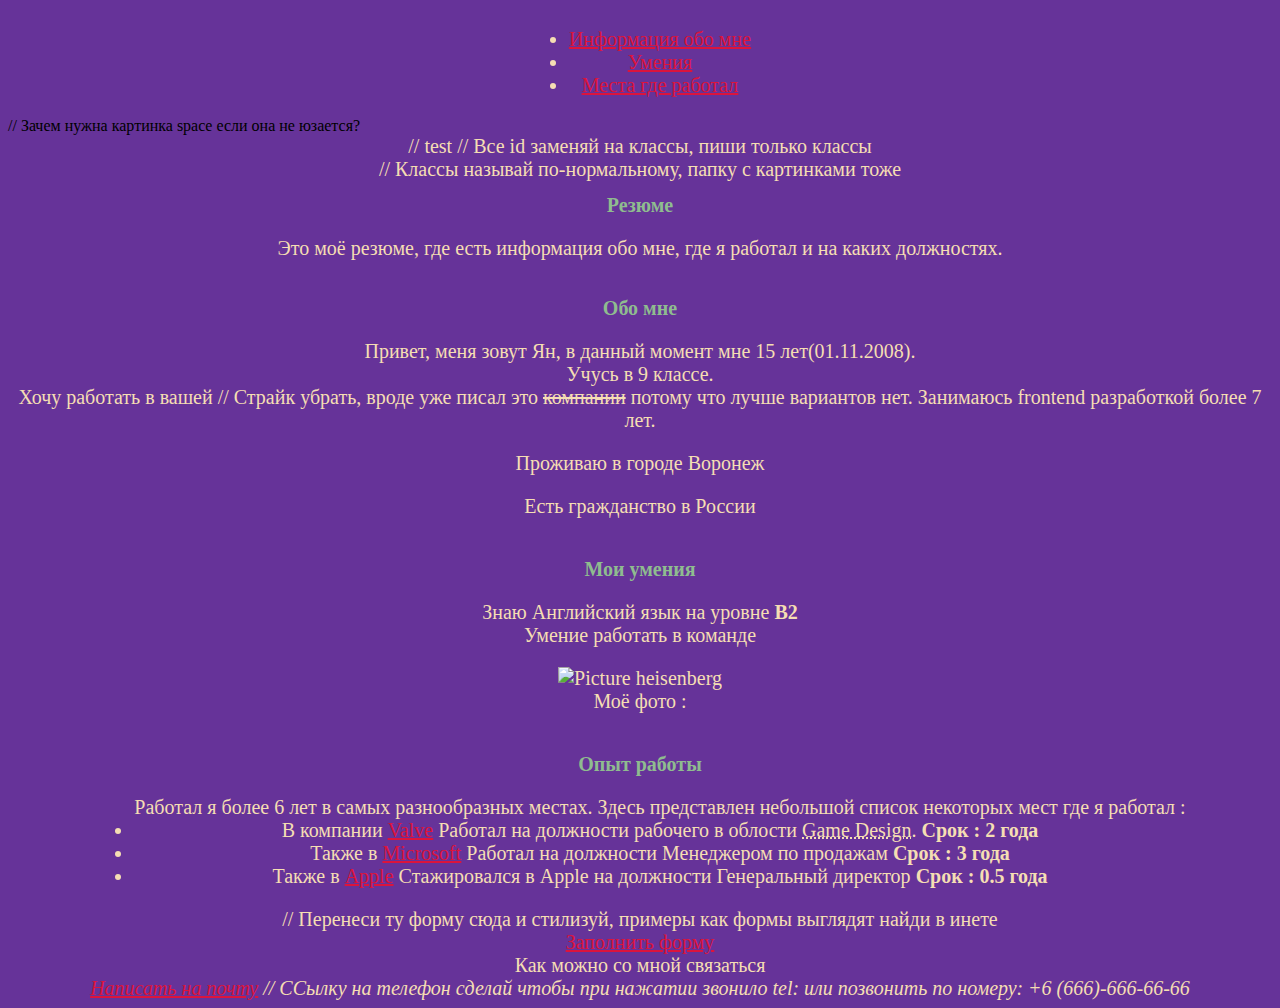
==== index.html @ c23613b9 "Merge pull request #1 from NeuroResist/features/test" ====
<!DOCTYPE html>
<html lang="ru">
<head>
  <meta charset="UTF-8">
  <link rel="stylesheet" href="app.css">
  <title>Title</title>
</head>


<body>
<header class="wrapper" >
  <nav>
    <ul>
      <li><a href="#information">Информация обо мне</a></li>
      <li><a href="#skils">Умения</a></li>
      <li><a href="#work history">Места где работал </a></li>
    </ul>
  </nav>
</header>
// Зачем нужна картинка space если она не юзается?

<main class="app">
  // test
   // Все id заменяй на классы, пиши только классы
  <section id="start">
    // Классы называй по-нормальному, папку с картинками тоже
    <h1 class="bigword">Резюме</h1>
    <p class="kek">Это моё резюме, где есть информация обо мне, где я работал и на каких должностях.</p>
  </section>

  <section id="information">
    <h2 class="bigword">Обо мне</h2>
    <p>Привет, меня зовут Ян, в данный момент мне 15 лет(01.11.2008).<br>
      Учусь в 9 классе.<br>
      Хочу работать в вашей
      // Страйк убрать, вроде уже писал это
      <strike>компании</strike>
      потому что лучше вариантов нет. Занимаюсь frontend разработкой более 7 лет.<br>
    <p class="link">Проживаю в городе Воронеж</p>
    <p>Есть гражданство в России</p>

  </section>

  <section id="skils">
    <h3 class="bigword">Мои умения</h3>
    Знаю Английский язык на уровне <b>B2</b><br>
    Умение работать в команде<br>
  </section>

  <figure>
    <img src="imgages/heisenbergpixelart.png" width="300px" height="300px" title="Это я"
         alt="Picture heisenberg">
    <figcaption>Моё фото :</figcaption>
  </figure>

  <section id="work history">
    <h3 class="bigword">Опыт работы</h3>
    <ul>
      Работал я более 6 лет в самых разнообразных местах.
      Здесь представлен небольшой список некоторых мест где я работал :
      <li>В компании <a href="https://www.valvesoftware.com/ru/" target="_blank" class="link">Valve</a> Работал на должности
        рабочего в
        облости <abbr title="Процесс создание геймплея в играх">Game Design</abbr>. <b>Срок : 2 года</b></li>
      <li>Также в <a href="https://www.microsoft.com/ru-ru" target="_blank" class="link">Microsoft</a> Работал на должности
        Менеджером
        по продажам <b>Срок : 3 года</b></li>
      <li>Также в <a href="https://www.apple.com/" target="_blank" class="link">Apple</a> Стажировался в Apple на должности
        Генеральный директор <b>Срок : 0.5 года</b></li>
    </ul>
  </section>
</main>

<footer>
   // Перенеси ту форму сюда и стилизуй, примеры как формы выглядят найди в инете
  <a href="form1.html">Заполнить форму</a>
  Как можно со мной связаться
  <address>
    <a href="mailto:kekk1185@gmail.com">Написать на почту</a>
    // ССылку на телефон сделай чтобы при нажатии звонило tel:
    или позвонить по номеру: +6 (666)-666-66-66
  </address>
</footer>
</body>
</html>
---- app.css ----
a {
    color: crimson;
}
body {
    background: rebeccapurple;
}
.link:hover {
    color: #811d1d;
    text-decoration-color: darkblue;
}


.bigword, header, footer, main{
    display: flex;
    align-items: center;
    flex-direction: column;
    text-align: center;
    font-family: "Times New Roman";
    color: wheat;
    font-size: 20px;
}
.bigword {
    color: darkseagreen;
}
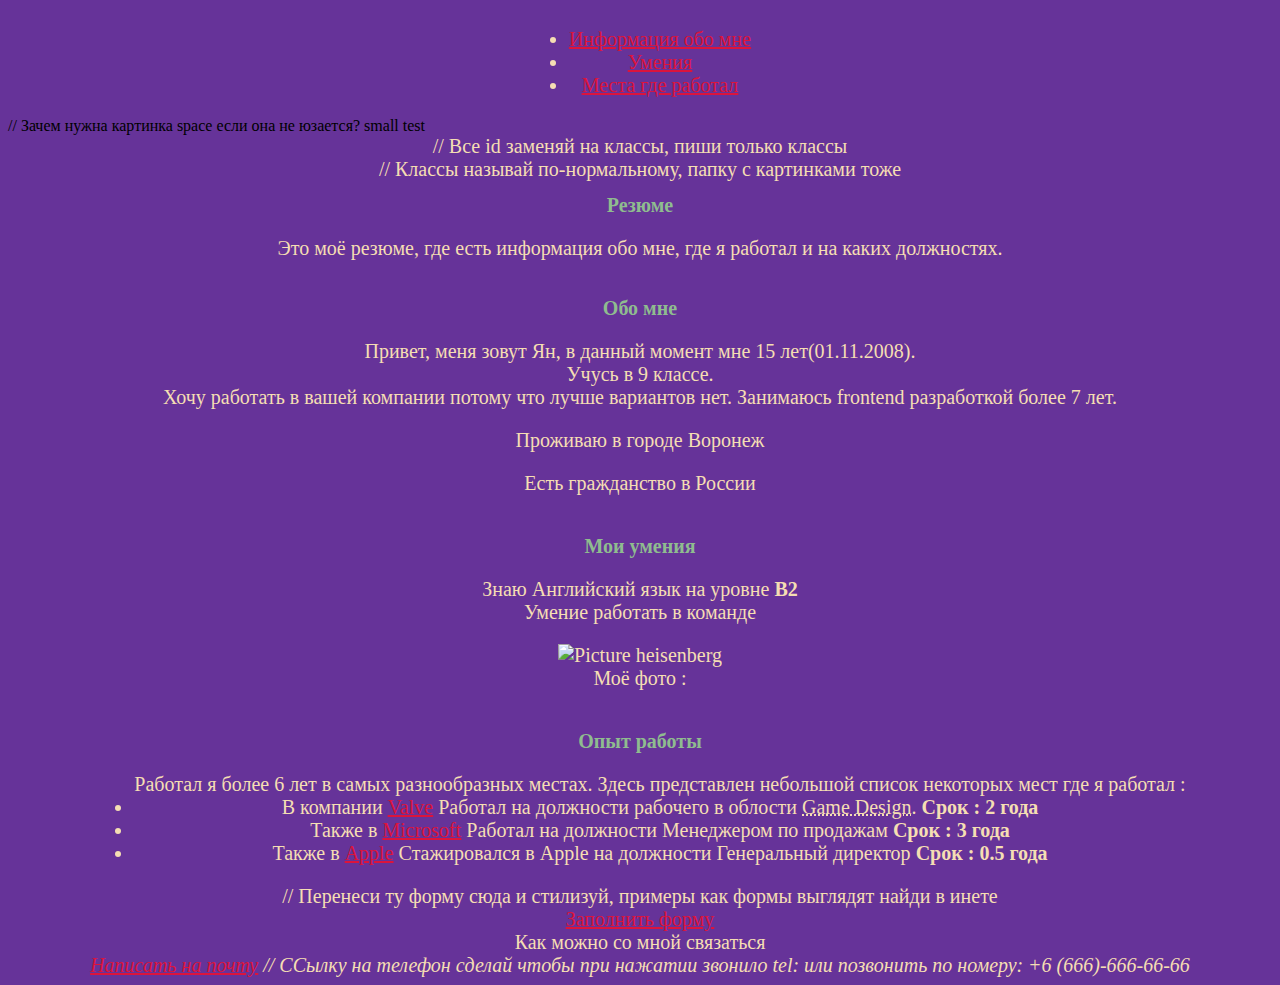
==== commit 37fb97ef: "(out stike)" ====
--- a/index.html
+++ b/index.html
@@ -18,9 +18,8 @@
   </nav>
 </header>
 // Зачем нужна картинка space если она не юзается?
-
+small test
 <main class="app">
-  // test
    // Все id заменяй на классы, пиши только классы
   <section id="start">
     // Классы называй по-нормальному, папку с картинками тоже
@@ -32,9 +31,7 @@
     <h2 class="bigword">Обо мне</h2>
     <p>Привет, меня зовут Ян, в данный момент мне 15 лет(01.11.2008).<br>
       Учусь в 9 классе.<br>
-      Хочу работать в вашей
-      // Страйк убрать, вроде уже писал это
-      <strike>компании</strike>
+      Хочу работать в вашей компании
       потому что лучше вариантов нет. Занимаюсь frontend разработкой более 7 лет.<br>
     <p class="link">Проживаю в городе Воронеж</p>
     <p>Есть гражданство в России</p>
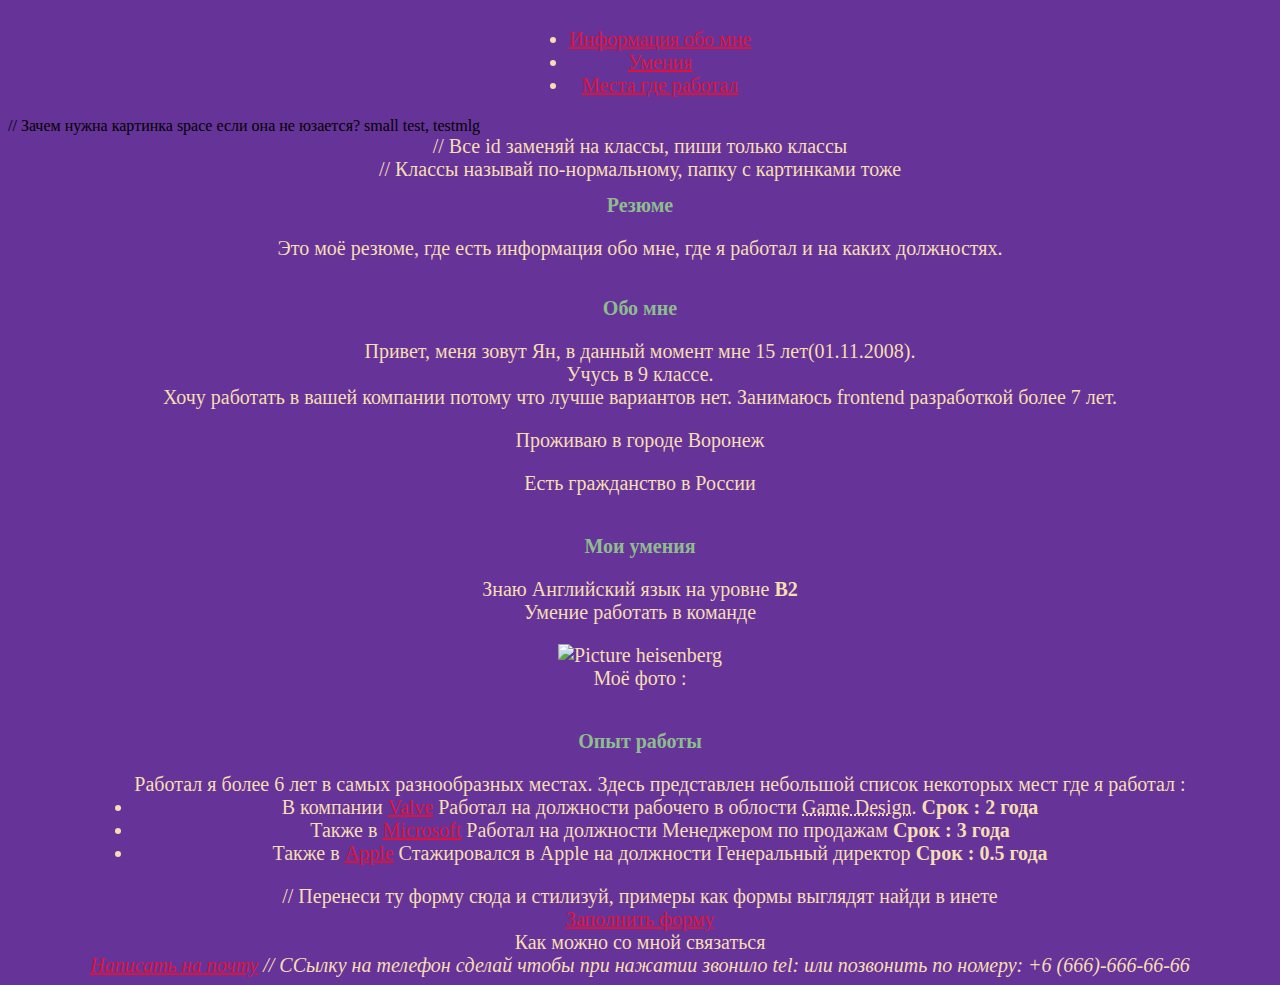
==== commit af18bf00: "small mlgtest" ====
--- a/index.html
+++ b/index.html
@@ -18,7 +18,7 @@
   </nav>
 </header>
 // Зачем нужна картинка space если она не юзается?
-small test
+small test, testmlg
 <main class="app">
    // Все id заменяй на классы, пиши только классы
   <section id="start">
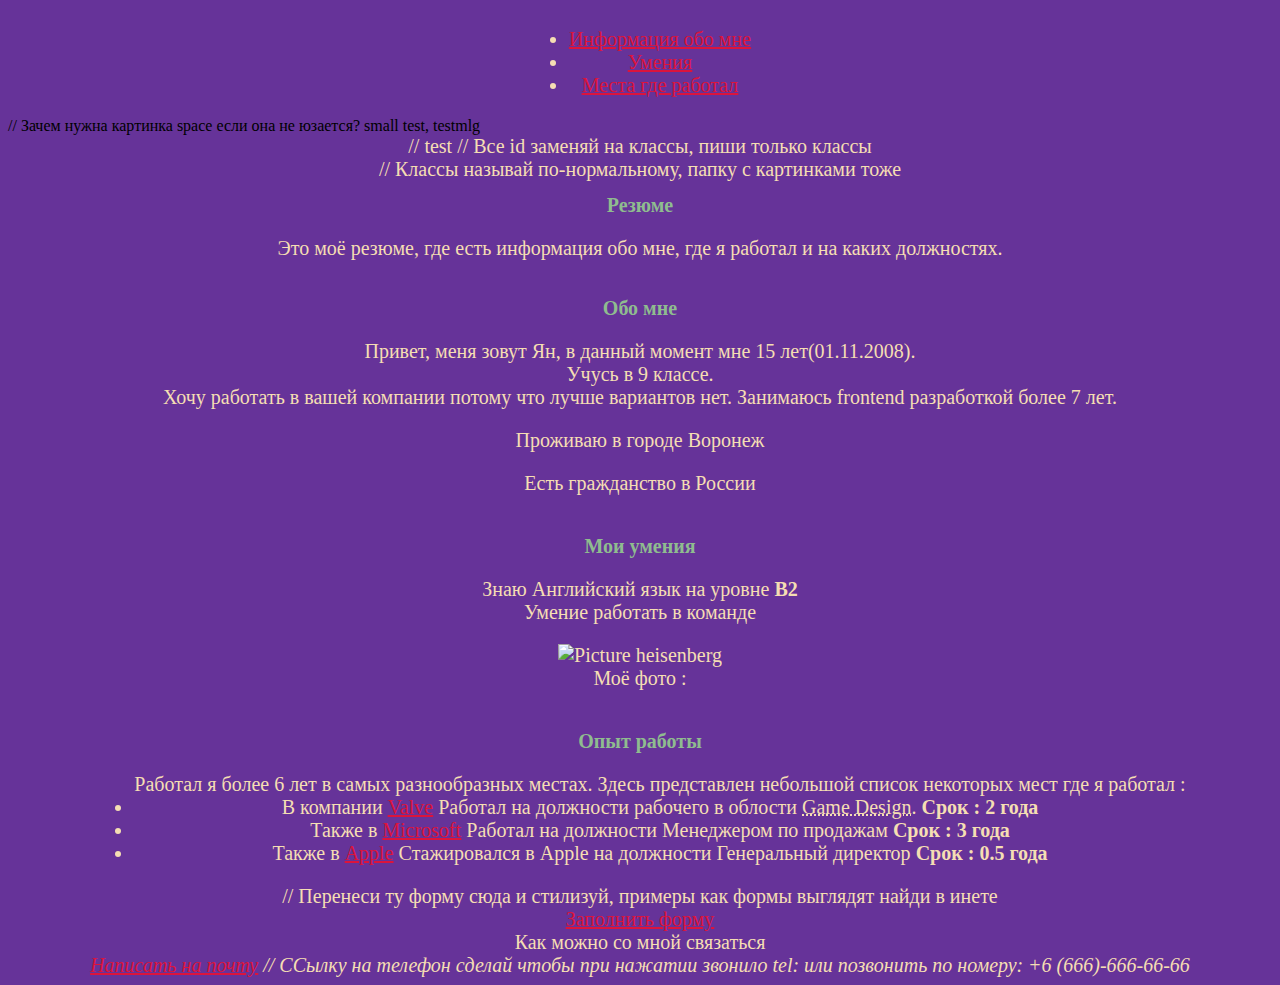
==== commit c300601c: "Merge pull request #2 from NeuroResist/mlgtest" ====
--- a/index.html
+++ b/index.html
@@ -20,6 +20,7 @@
 // Зачем нужна картинка space если она не юзается?
 small test, testmlg
 <main class="app">
+  // test
    // Все id заменяй на классы, пиши только классы
   <section id="start">
     // Классы называй по-нормальному, папку с картинками тоже
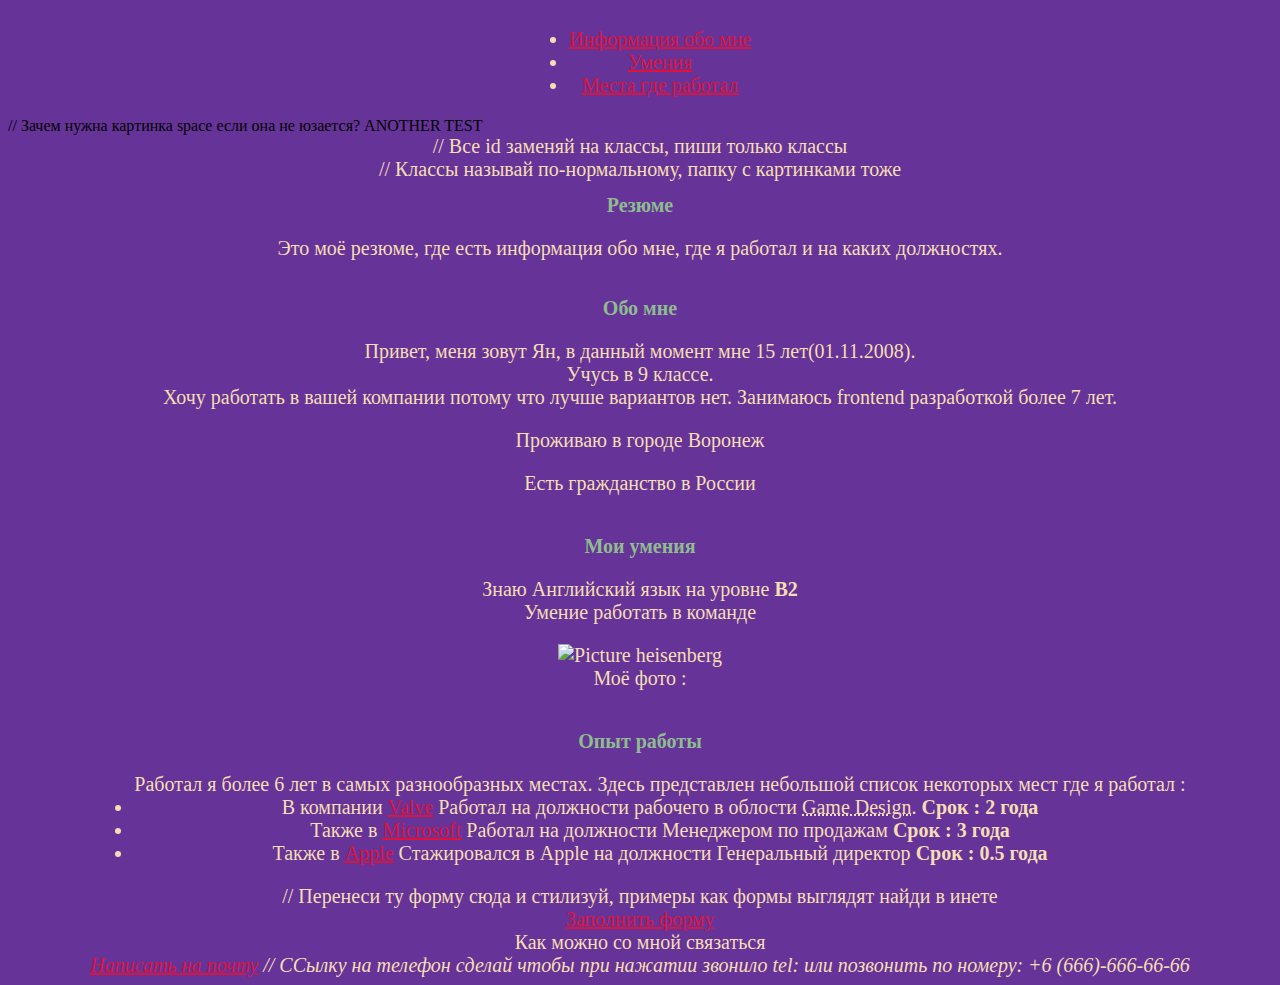
==== commit 0262b42e: "ANOTHER TEST" ====
--- a/index.html
+++ b/index.html
@@ -18,9 +18,8 @@
   </nav>
 </header>
 // Зачем нужна картинка space если она не юзается?
-small test, testmlg
+ANOTHER TEST
 <main class="app">
-  // test
    // Все id заменяй на классы, пиши только классы
   <section id="start">
     // Классы называй по-нормальному, папку с картинками тоже
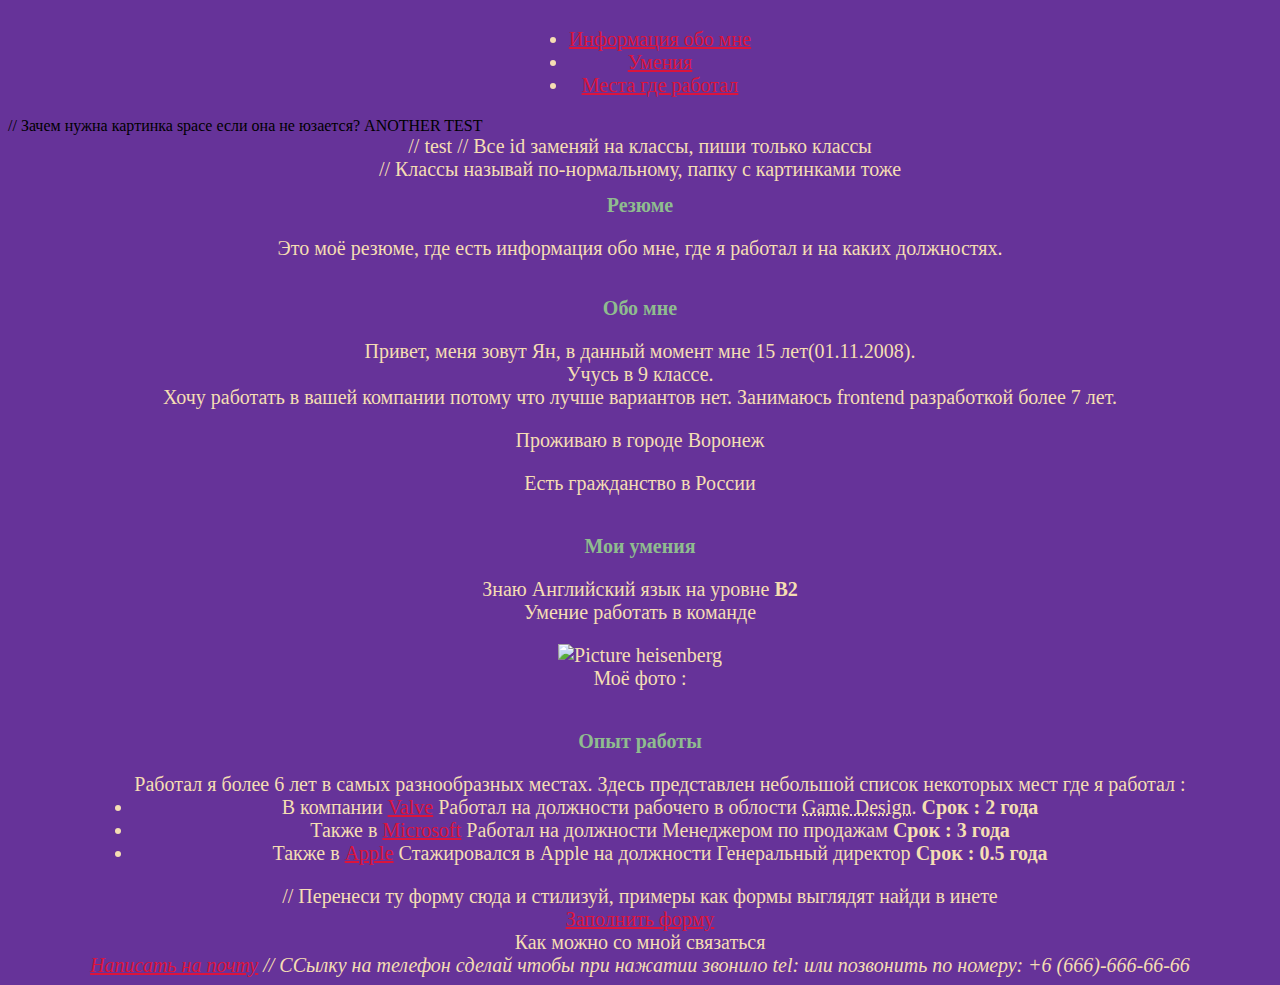
==== commit d7a1c8b0: "Merge pull request #3 from NeuroResist/mlgtest" ====
--- a/index.html
+++ b/index.html
@@ -20,6 +20,7 @@
 // Зачем нужна картинка space если она не юзается?
 ANOTHER TEST
 <main class="app">
+  // test
    // Все id заменяй на классы, пиши только классы
   <section id="start">
     // Классы называй по-нормальному, папку с картинками тоже
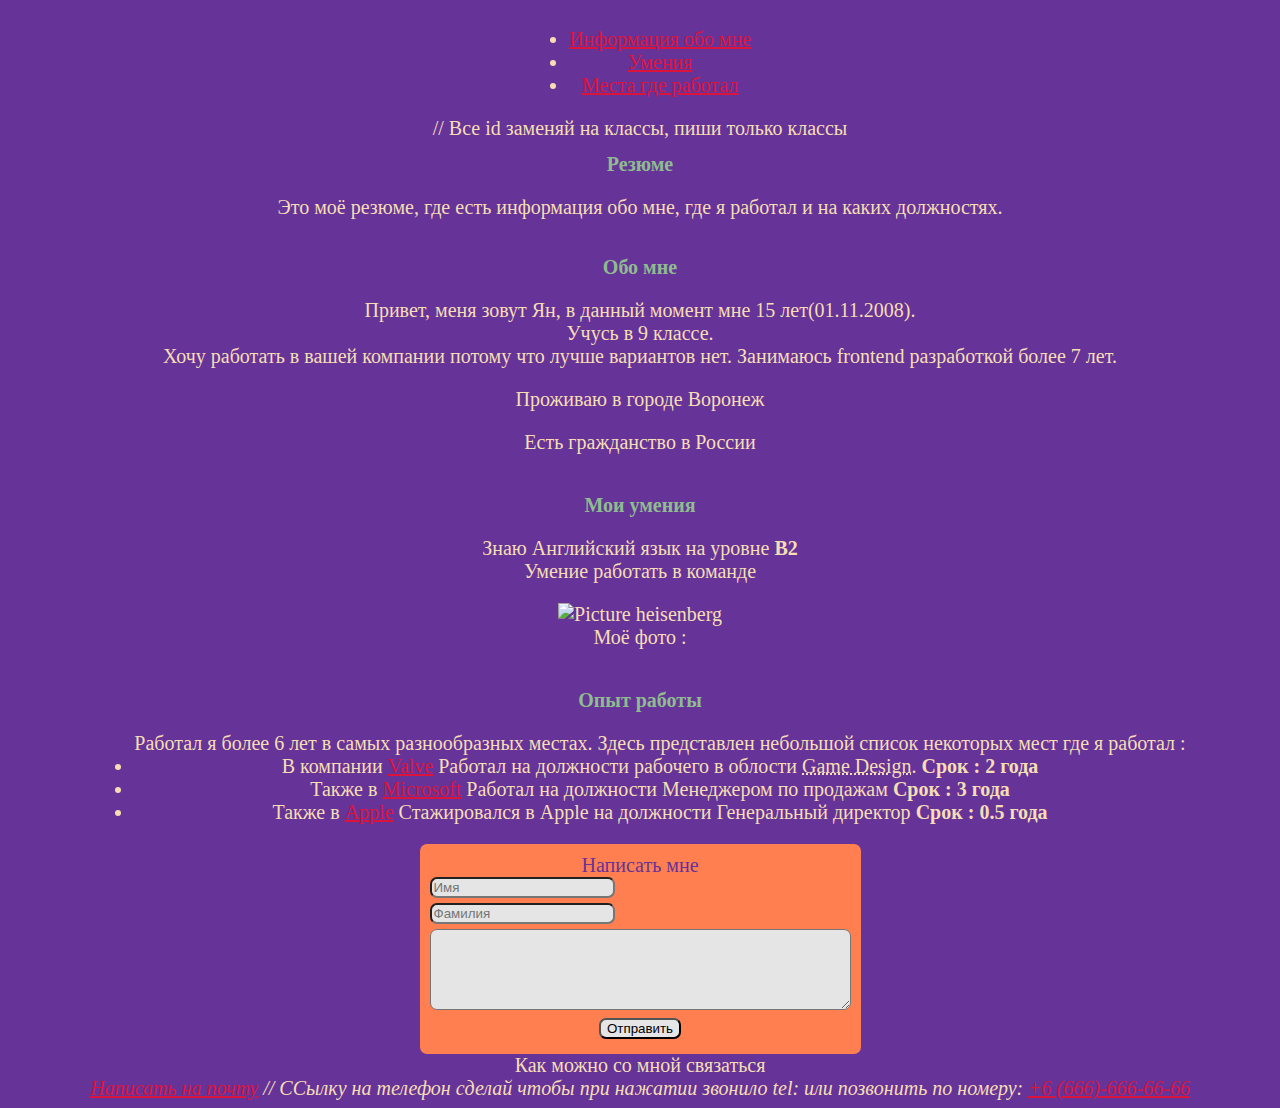
==== commit 3ca98633: "correction form and tel" ====
--- a/index.html
+++ b/index.html
@@ -17,18 +17,15 @@
     </ul>
   </nav>
 </header>
-// Зачем нужна картинка space если она не юзается?
-ANOTHER TEST
+
 <main class="app">
-  // test
    // Все id заменяй на классы, пиши только классы
-  <section id="start">
-    // Классы называй по-нормальному, папку с картинками тоже
+  <section class="section start">
     <h1 class="bigword">Резюме</h1>
     <p class="kek">Это моё резюме, где есть информация обо мне, где я работал и на каких должностях.</p>
   </section>
 
-  <section id="information">
+  <section class="information">
     <h2 class="bigword">Обо мне</h2>
     <p>Привет, меня зовут Ян, в данный момент мне 15 лет(01.11.2008).<br>
       Учусь в 9 классе.<br>
@@ -39,7 +36,7 @@
 
   </section>
 
-  <section id="skils">
+  <section class="skils">
     <h3 class="bigword">Мои умения</h3>
     Знаю Английский язык на уровне <b>B2</b><br>
     Умение работать в команде<br>
@@ -51,7 +48,7 @@
     <figcaption>Моё фото :</figcaption>
   </figure>
 
-  <section id="work history">
+  <section class="work history">
     <h3 class="bigword">Опыт работы</h3>
     <ul>
       Работал я более 6 лет в самых разнообразных местах.
@@ -69,13 +66,27 @@
 </main>
 
 <footer>
-   // Перенеси ту форму сюда и стилизуй, примеры как формы выглядят найди в инете
-  <a href="form1.html">Заполнить форму</a>
+  <form class="form">
+    <span> Написать мне</span> <br>
+    <label for="name"></label>
+    <input type="text" id="name" name="name" placeholder="Имя">
+
+    <label for="surname"></label>
+    <input type="text" id="surname" name="surname" placeholder="Фамилия">
+
+    <label for="message"></label>
+    <textarea id="message" placeholder="Введите текст" rows="5" cols="50">
+    </textarea>
+
+
+    <input type="submit" value="Отправить">
+
+  </form>
   Как можно со мной связаться
   <address>
     <a href="mailto:kekk1185@gmail.com">Написать на почту</a>
     // ССылку на телефон сделай чтобы при нажатии звонило tel:
-    или позвонить по номеру: +6 (666)-666-66-66
+    или позвонить по номеру: <a href="tel: +66666666666">+6 (666)-666-66-66</a>
   </address>
 </footer>
 </body>
--- a/app.css
+++ b/app.css
@@ -22,3 +22,20 @@
 .bigword {
     color: darkseagreen;
 }
+form {
+    background: coral;
+    padding: 10px;
+    border-radius: 7px;
+}
+#message, #surname, #name {
+    display: block;
+    text-align: start;
+}
+.form textarea, .form input {
+    border-radius: 7px;
+    margin-bottom: 5px;
+    background: #e5e5e5;
+}
+span {
+    color: rebeccapurple;
+}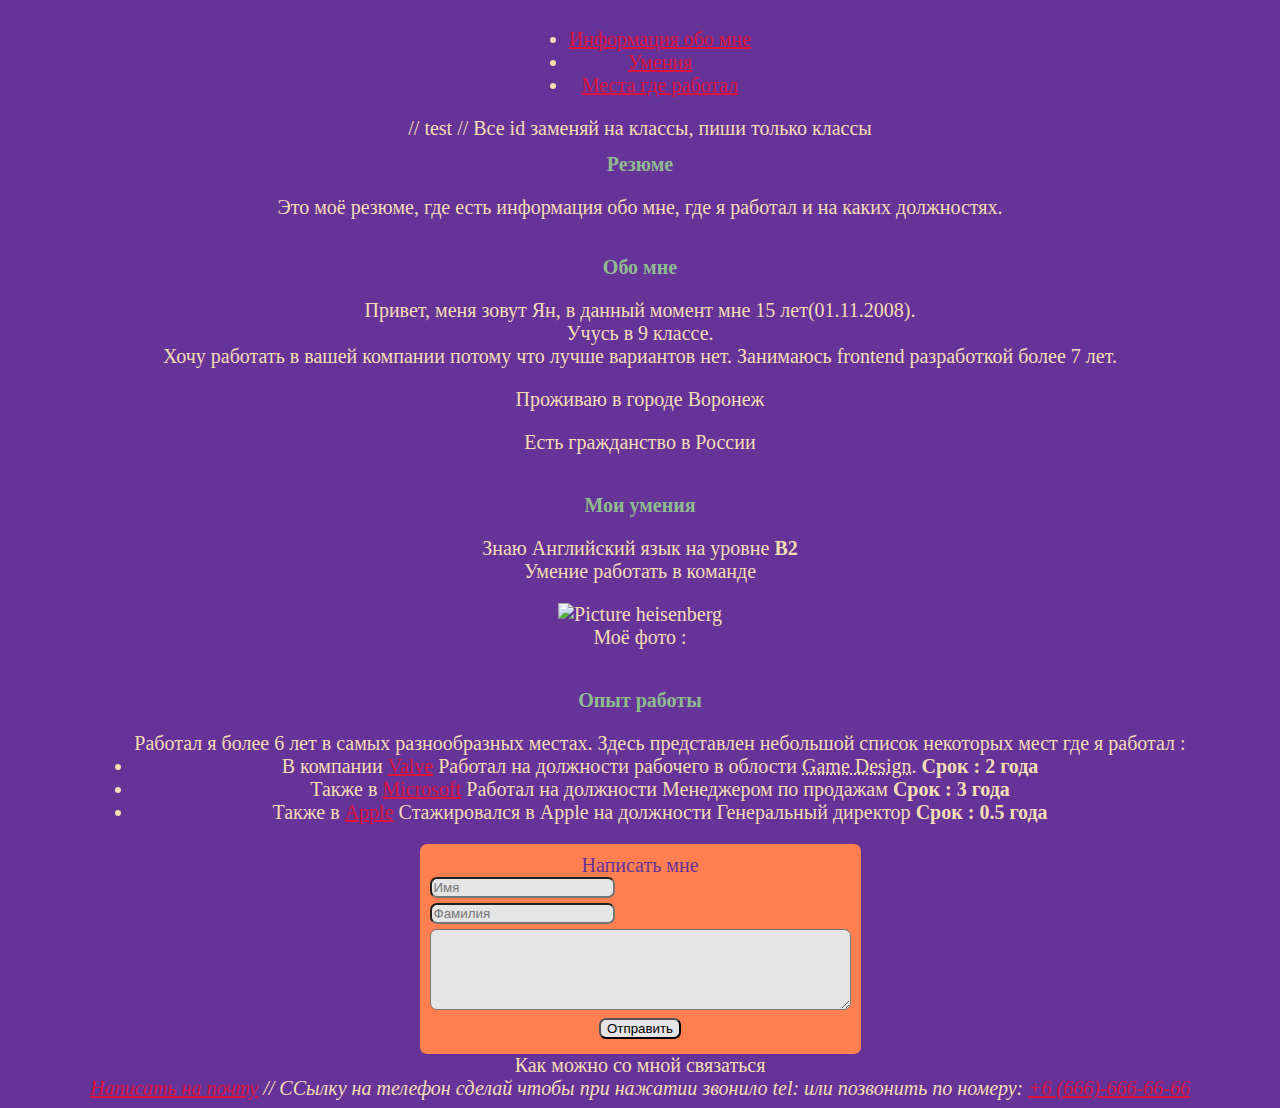
==== commit d021e235: "Merge 3ca98633a94767f4fd01f018a92d4d411e83c5b6 into d7a1c8b0e1c474c15c12c8a98ac0495a6e844673" ====
--- a/index.html
+++ b/index.html
@@ -19,6 +19,7 @@
 </header>
 
 <main class="app">
+  // test
    // Все id заменяй на классы, пиши только классы
   <section class="section start">
     <h1 class="bigword">Резюме</h1>
